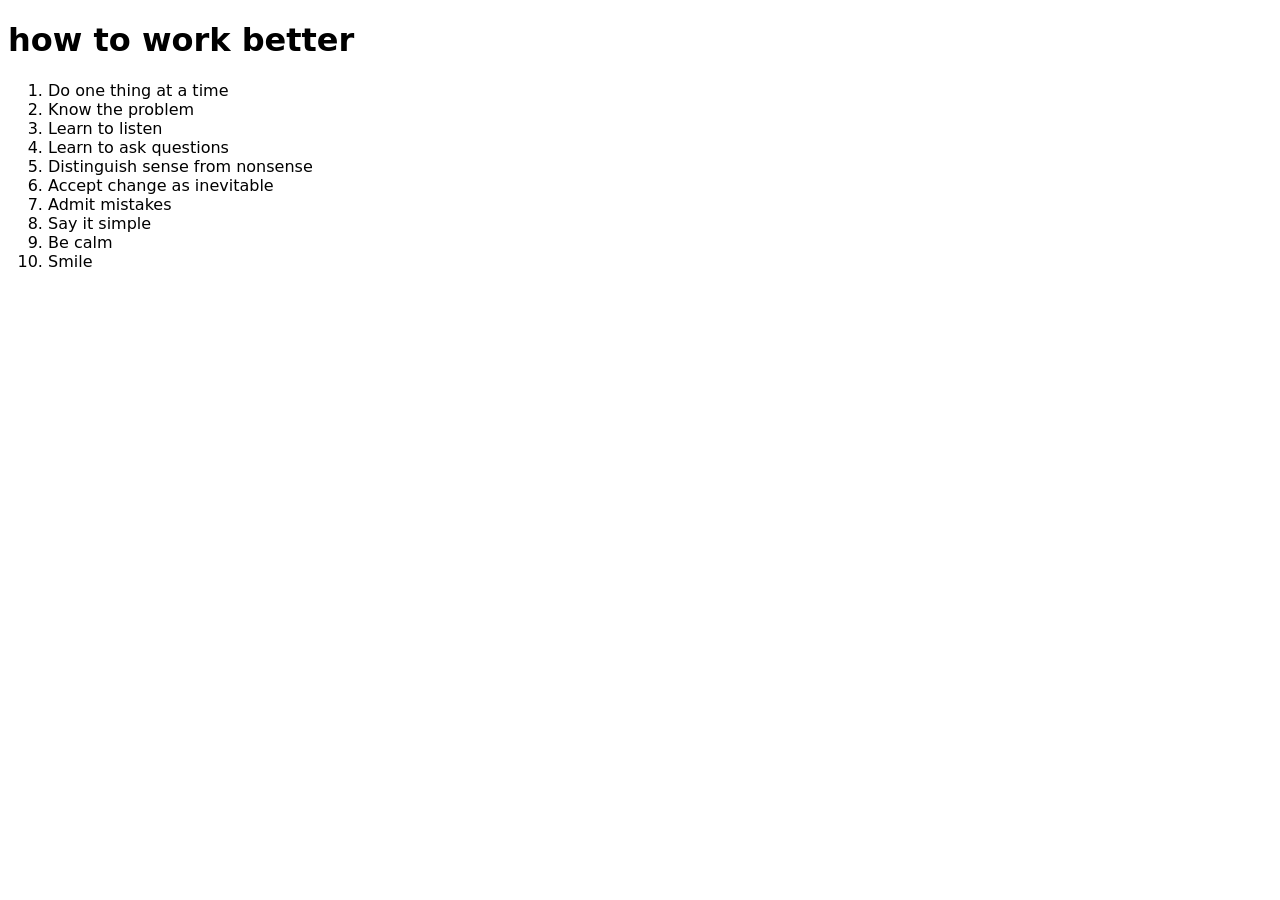
==== how-to-work-better.html @ de807348 "first version" ====
<!DOCTYPE html>
<html lang="en">
<head>
	<meta charset="UTF-8">
	<meta name="viewport" content="width=device-width, initial-scale=1.0">
	<title>how to work better</title>
	<link rel="stylesheet" href="style.css">
</head>
<body>
	<h1>how to work better</h1>
<ol>

	<li>Do one thing at a time</li>
	<li>Know the problem</li>
	<li>Learn to listen</li>
	<li>Learn to ask questions</li>
	<li>Distinguish sense from nonsense</li>
	<li>Accept change as inevitable</li>
	<li>Admit mistakes</li>
	<li>Say it simple</li>
	<li>Be calm</li>
	<li>Smile</li>
</ol>



<!-- <ul>
		<li>Haribo</li>
		<li>chips</li>
		<li>vodka</li>
	</ul>

	<ol>
		<li>bestester</li>
		<li>bestest</li>
		<li>best</li>
		<li>better</li>
	</ol> -->

</body>
</html>
---- style.css ----
body {
	font-family: system-ui;
}
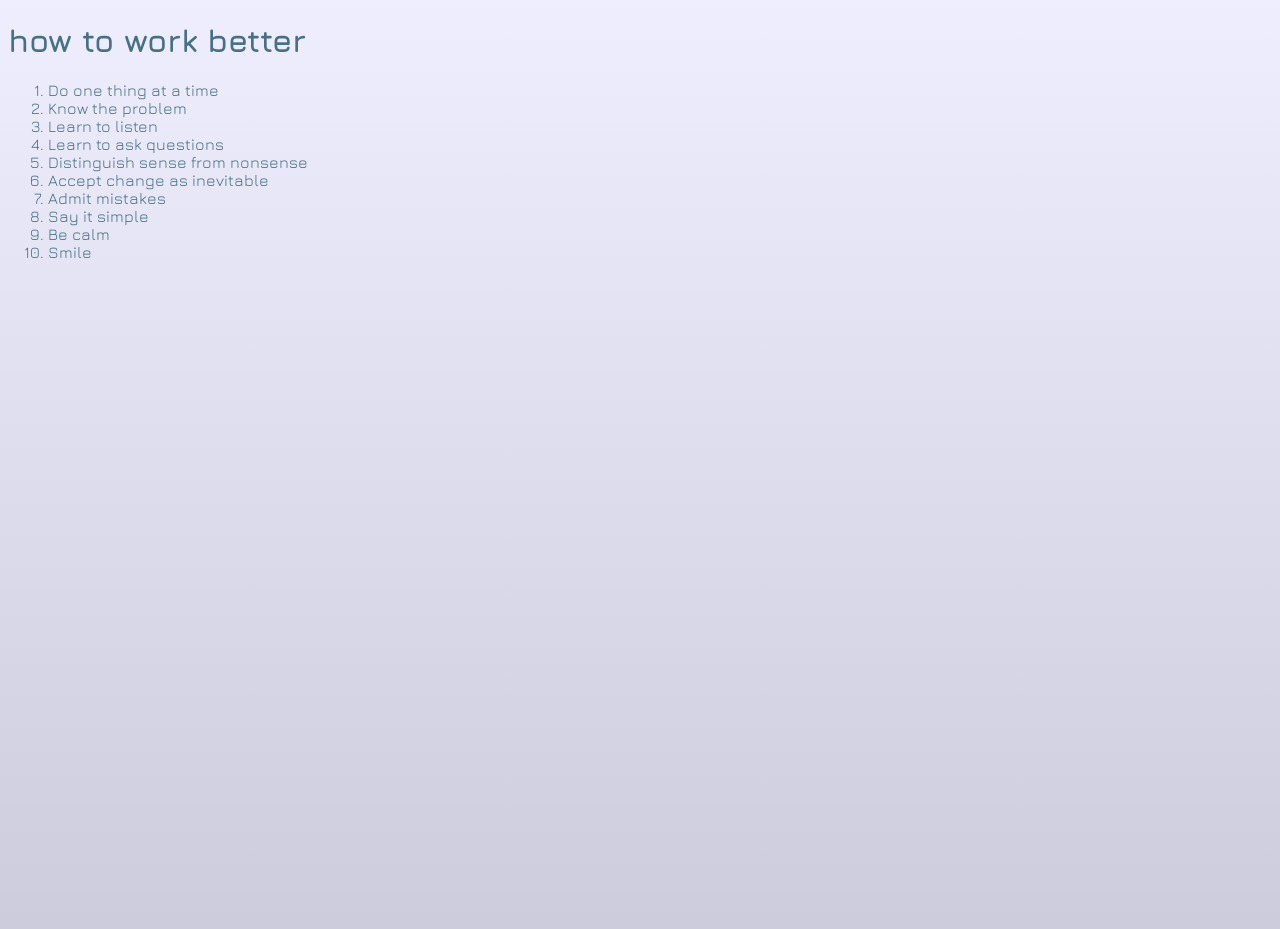
==== commit 251964ff: "Update how-to-work-better.html" ====
--- a/how-to-work-better.html
+++ b/how-to-work-better.html
@@ -5,7 +5,22 @@
 	<meta name="viewport" content="width=device-width, initial-scale=1.0">
 	<title>how to work better</title>
 	<link rel="stylesheet" href="style.css">
+
+<link rel="preconnect" href="https://fonts.googleapis.com">
+<link rel="preconnect" href="https://fonts.gstatic.com" crossorigin>
+<link href="https://fonts.googleapis.com/css2?family=Jura:wght@300..700&display=swap" rel="stylesheet">
+
+<style>
+body{
+	font-family: "Jura", sans-serif;
+	color: hsl(200,30%,40%);
+	background: linear-gradient(#EEF, #CCD);
+	min-height: 100vh;
+	}
+</style>
+
 </head>
+
 <body>
 	<h1>how to work better</h1>
 <ol>
